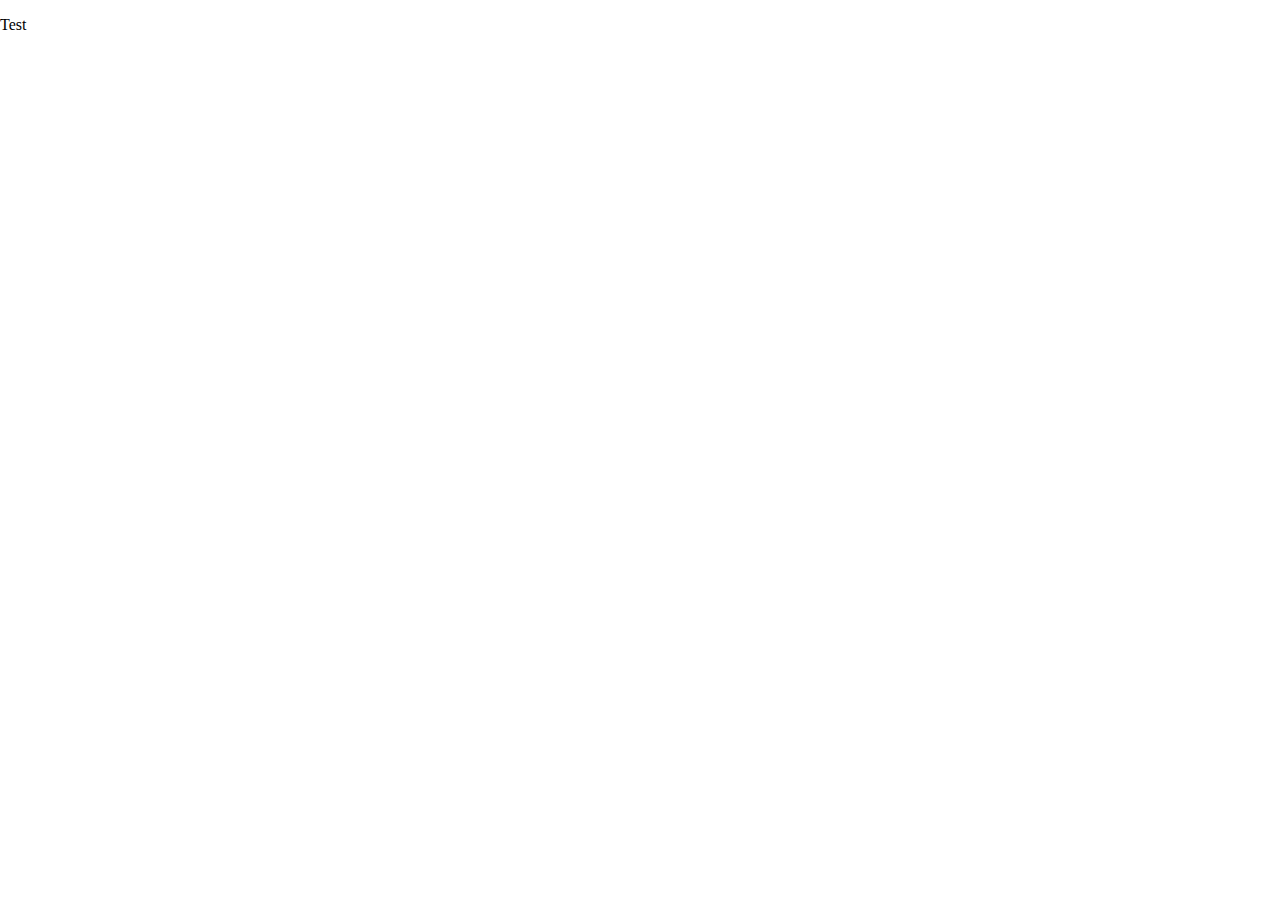
==== index.html @ 5cd9ce1f "First commit" ====
<!DOCTYPE html>
<html>
	<head>
		<meta charset="UTF-8">

		<title>Jacob Sweeten</title>

		<link rel="stylesheet" href="/css/index.css">
		<script src="https://code.jquery.com/jquery-3.6.0.min.js"></script>
	</head>
	<body>
		<p>Test</p>
	</body>
</html>
---- css/index.css ----
body {
	margin: 0;
}
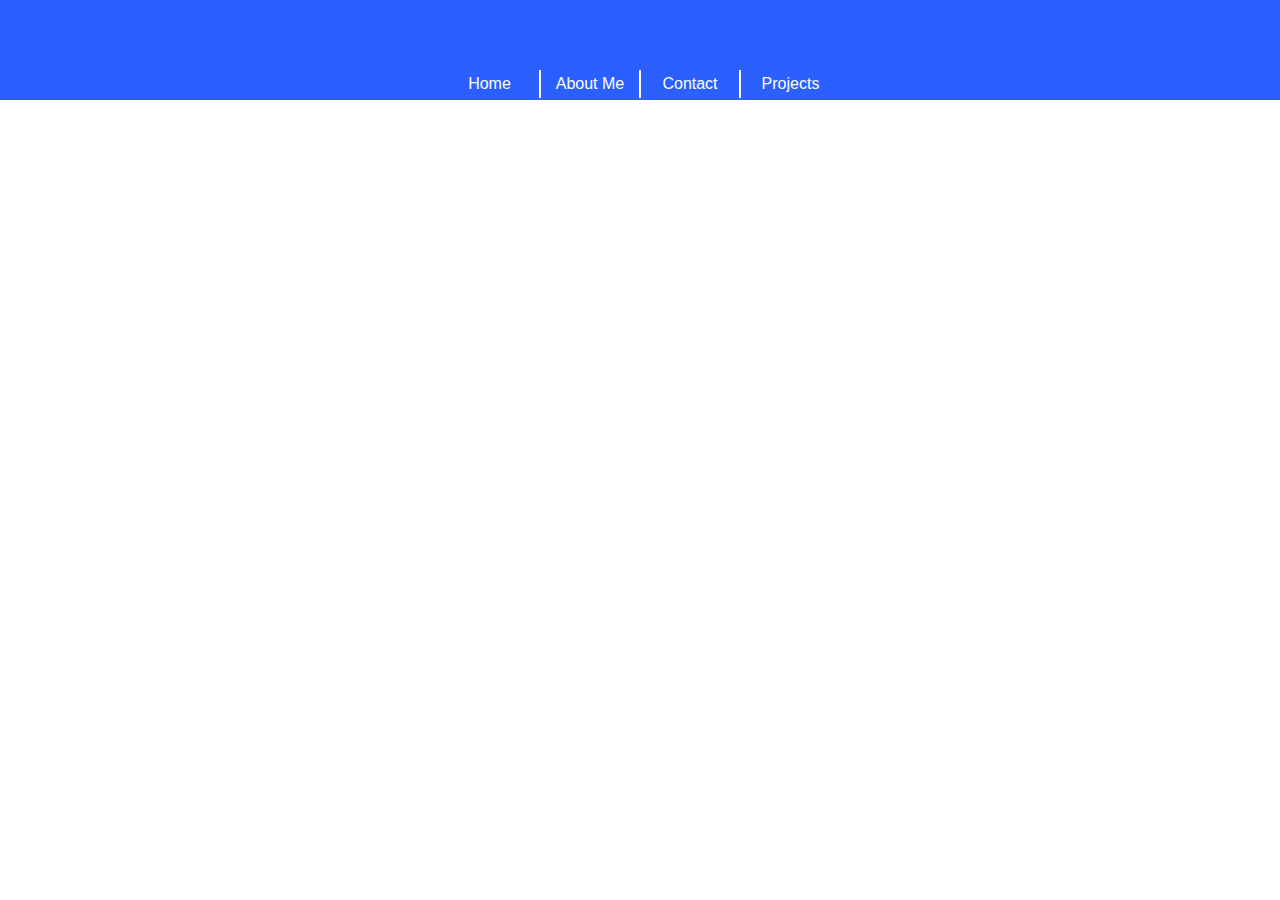
==== commit 5dab0e81: "Header progress" ====
--- a/index.html
+++ b/index.html
@@ -5,10 +5,17 @@
 
 		<title>Jacob Sweeten</title>
 
-		<link rel="stylesheet" href="/css/index.css">
+		<link rel="stylesheet" href="css/index.css">
 		<script src="https://code.jquery.com/jquery-3.6.0.min.js"></script>
 	</head>
 	<body>
-		<p>Test</p>
+		<div id="header">
+			<div id=links>
+				<a href="index.html"><div class="header-link" id="first-link">Home</div></a><!--
+				--><a href="about.html"><div class="header-link">About Me</div></a><!--
+				--><a href="contact.html"><div class="header-link">Contact</div></a><!--
+				--><a href="projects.html"><div class="header-link" id="last-link">Projects</div></a>
+			</div>
+		</div>
 	</body>
 </html>--- a/css/index.css
+++ b/css/index.css
@@ -1,3 +1,59 @@
+div {
+	box-sizing: border-box;
+}
+
 body {
 	margin: 0;
+}
+
+#header {
+	position: relative;
+	width: 100%;
+	height: 100px;
+	background-color: #2b60ff;
+	color: White;
+	font-family: Arial;
+}
+
+#links {
+	position: absolute;
+	margin: 0 auto;
+	width: 100%;
+	text-align: center;
+	bottom: 0;
+}
+
+#links a {
+	display: inline-block;
+	height: 30px;
+}
+
+#links a:link {
+	color: White;
+	text-decoration: none;
+}
+
+#links a:visited {
+	color: White;
+}
+
+#links a:hover {
+	background-color: #163694;
+}
+
+.header-link {
+	border-left: 1px solid white;
+	border-right: 1px solid white;
+	margin: 0;
+	padding: 5px;
+	width: 100px;
+	text-align: center;
+}
+
+#first-link {
+	border-left: 0;
+}
+
+#last-link {
+	border-right: 0;
 }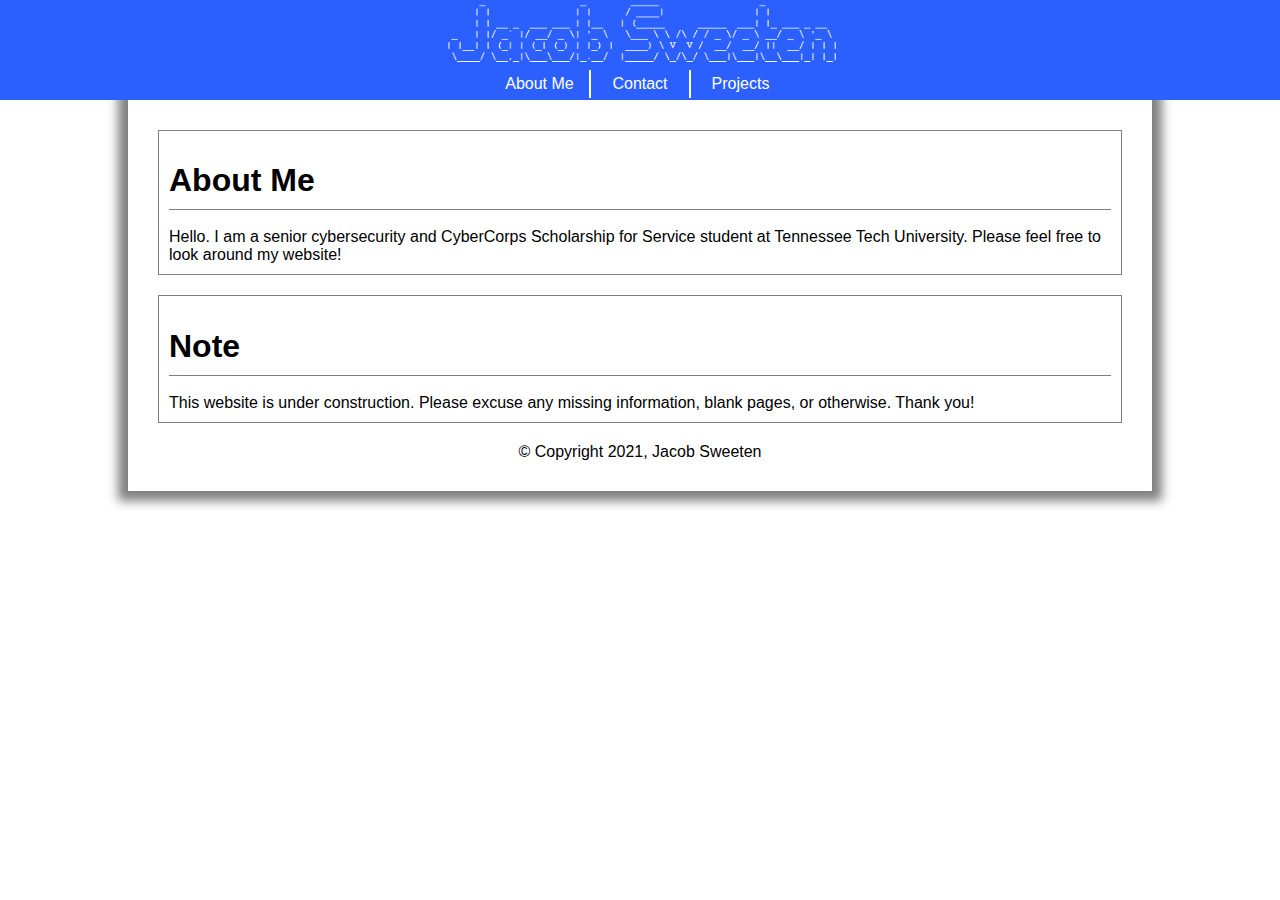
==== commit ec9b76e9: "Added about page" ====
--- a/index.html
+++ b/index.html
@@ -1,21 +1,37 @@
 <!DOCTYPE html>
 <html>
 	<head>
-		<meta charset="UTF-8">
-
-		<title>Jacob Sweeten</title>
-
-		<link rel="stylesheet" href="css/index.css">
+		<meta charset="UTF-8" />
+		<title>Jacob Sweeten - home</title>
+		<link rel="stylesheet" href="css/common.css" />
 		<script src="https://code.jquery.com/jquery-3.6.0.min.js"></script>
 	</head>
 	<body>
-		<div id="header">
-			<div id=links>
-				<a href="index.html"><div class="header-link" id="first-link">Home</div></a><!--
-				--><a href="about.html"><div class="header-link">About Me</div></a><!--
-				--><a href="contact.html"><div class="header-link">Contact</div></a><!--
-				--><a href="projects.html"><div class="header-link" id="last-link">Projects</div></a>
+		<div id="header-wrapper"></div>
+		<div id="body-wrapper">
+			<div class="body-card">
+				<h1 class="body-card-title">About Me</h1>
+				<div class="horizontal-line"></div>
+				<br />
+				<p class="body-card-content">
+					Hello. I am a senior cybersecurity and CyberCorps Scholarship for
+					Service student at Tennessee Tech University. Please feel free to look
+					around my website!
+				</p>
 			</div>
+			<div class="body-card">
+				<h1 class="body-card-title">Note</h1>
+				<div class="horizontal-line"></div>
+				<br />
+				<p class="body-card-content">
+					This website is under construction. Please excuse any missing information,
+					blank pages, or otherwise. Thank you!
+				</p>
+			</div>
+			<div id="body-footer">&copy; Copyright 2021, Jacob Sweeten</div>
 		</div>
 	</body>
+	<script>
+		$("#header-wrapper").load("header.html");
+	</script>
 </html>--- a/css/common.css
+++ b/css/common.css
@@ -0,0 +1,45 @@
+div {
+	box-sizing: border-box;
+}
+
+body {
+	margin: 0;
+	font-family: arial;
+}
+
+#body-wrapper {
+	width: 80%;
+	margin: 0 auto;
+	background-color: white;
+	box-shadow: 0px 0px 10px 10px grey;
+	padding: 30px;
+}
+
+#body-wrapper p {
+	margin: 0;
+}
+
+.body-card {
+	display: block;
+	border: 1px solid grey;
+	width: 100%;
+	padding: 10px;
+	margin-bottom: 20px;
+	margin-top: 0px;
+}
+
+.body-card-title {
+	margin-bottom: 10px;
+}
+
+.horizontal-line {
+	width: 100%;
+	height: 1px;
+	background-color: grey;
+	margin: 0 auto;
+}
+
+#body-footer {
+	width: 100%;
+	text-align: center;
+}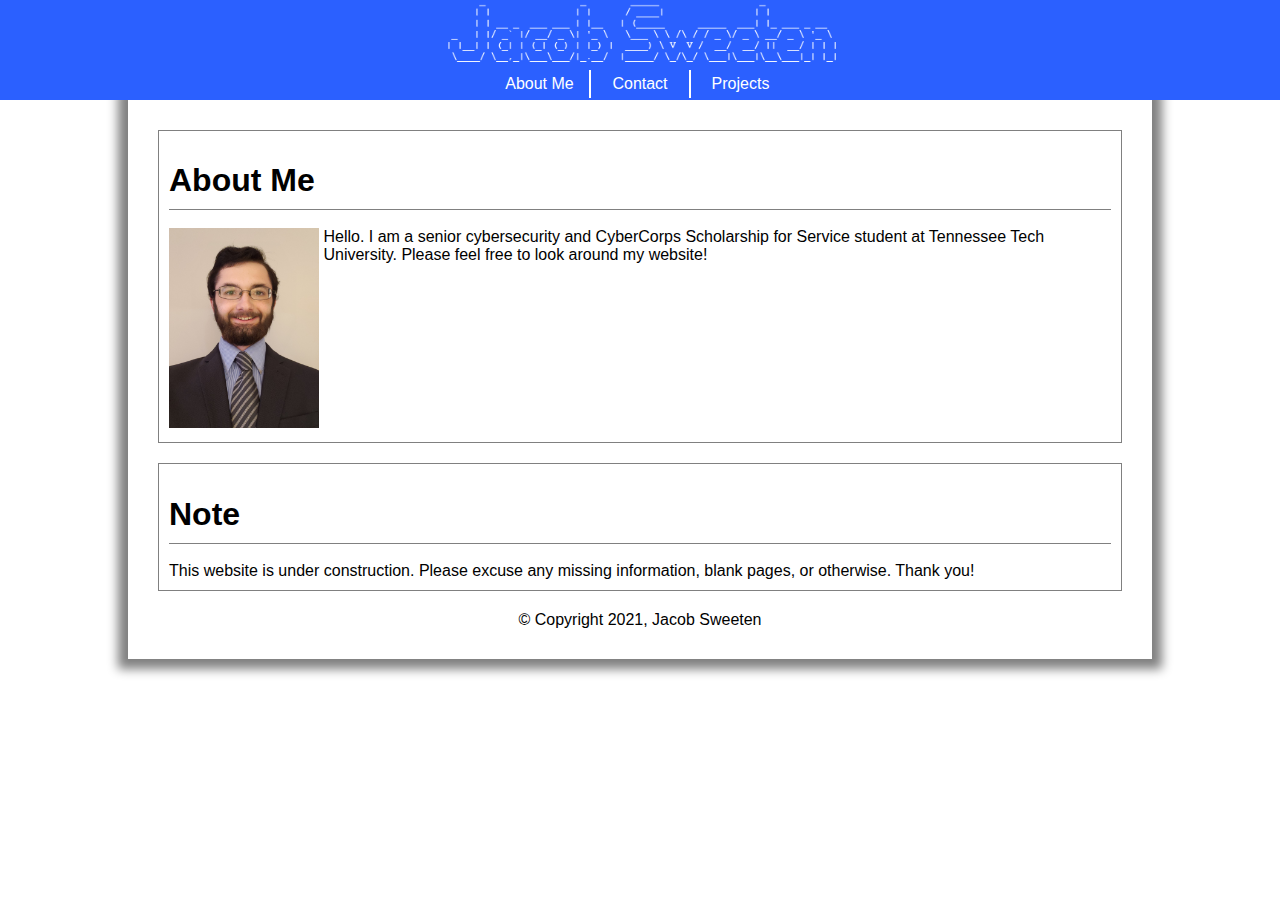
==== commit 1f44fd46: "Added photo" ====
--- a/index.html
+++ b/index.html
@@ -4,6 +4,7 @@
 		<meta charset="UTF-8" />
 		<title>Jacob Sweeten - home</title>
 		<link rel="stylesheet" href="css/common.css" />
+		<link rel="stylesheet" href="css/index.css" />
 		<script src="https://code.jquery.com/jquery-3.6.0.min.js"></script>
 	</head>
 	<body>
@@ -13,7 +14,8 @@
 				<h1 class="body-card-title">About Me</h1>
 				<div class="horizontal-line"></div>
 				<br />
-				<p class="body-card-content">
+				<img id="photo" src="content/images/photo.jpg" />
+				<p class="body-card-content inline-with-image">
 					Hello. I am a senior cybersecurity and CyberCorps Scholarship for
 					Service student at Tennessee Tech University. Please feel free to look
 					around my website!
@@ -28,10 +30,11 @@
 					blank pages, or otherwise. Thank you!
 				</p>
 			</div>
-			<div id="body-footer">&copy; Copyright 2021, Jacob Sweeten</div>
+			<div id="body-footer-wrapper"></div>
 		</div>
 	</body>
 	<script>
 		$("#header-wrapper").load("header.html");
+		$("#body-footer-wrapper").load("body-footer.html");
 	</script>
 </html>--- a/css/common.css
+++ b/css/common.css
@@ -20,7 +20,6 @@
 }
 
 .body-card {
-	display: block;
 	border: 1px solid grey;
 	width: 100%;
 	padding: 10px;
@@ -38,8 +37,3 @@
 	background-color: grey;
 	margin: 0 auto;
 }
-
-#body-footer {
-	width: 100%;
-	text-align: center;
-}--- a/css/index.css
+++ b/css/index.css
@@ -0,0 +1,9 @@
+#photo {
+	width: 150px;
+}
+
+.inline-with-image{
+	display: inline-block;
+	width: calc(100% - 200px);
+	vertical-align: top;
+}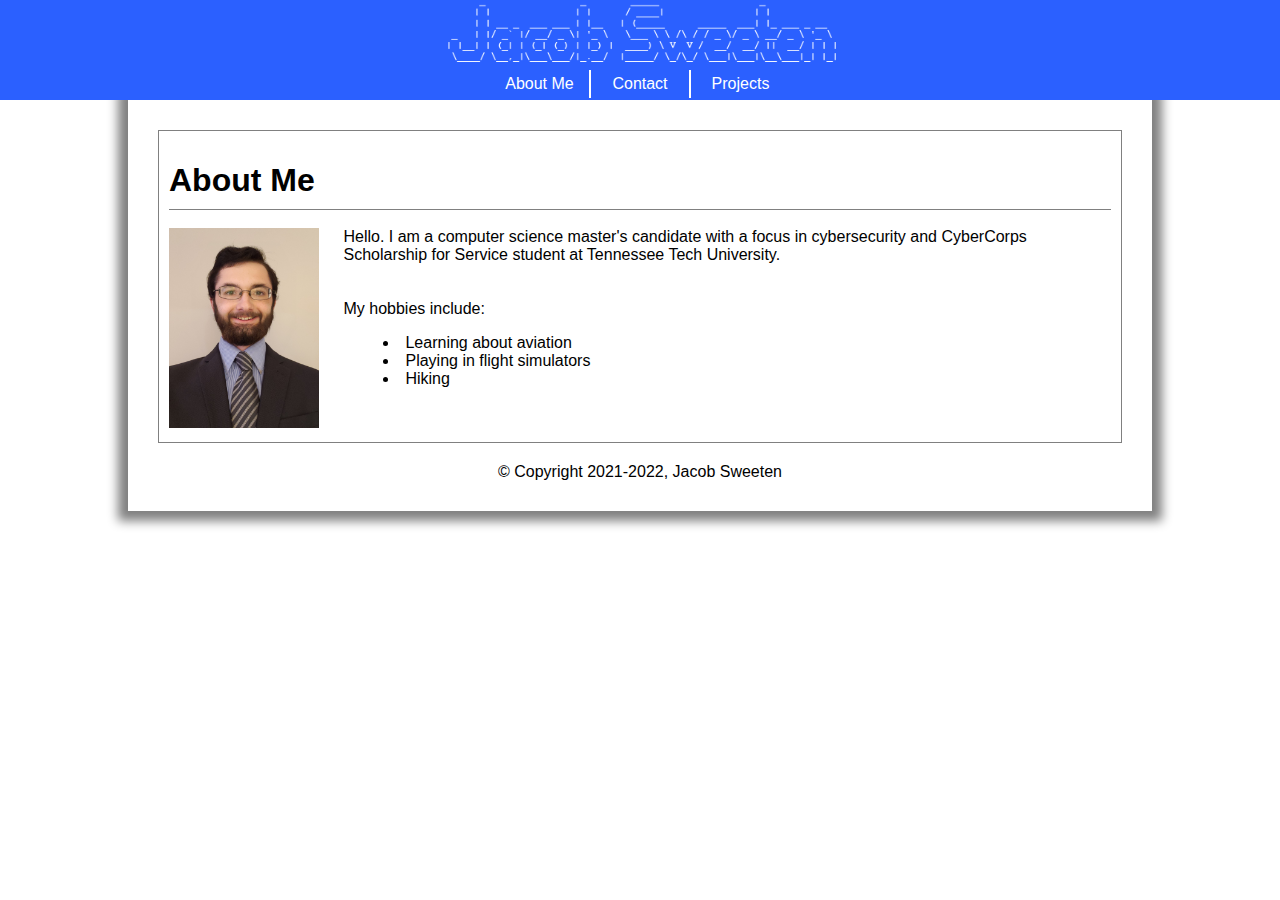
==== commit cd767fd3: "Updated" ====
--- a/index.html
+++ b/index.html
@@ -2,10 +2,11 @@
 <html>
 	<head>
 		<meta charset="UTF-8" />
-		<title>Jacob Sweeten - home</title>
+		<title>Jacob Sweeten - About Me</title>
 		<link rel="stylesheet" href="css/common.css" />
 		<link rel="stylesheet" href="css/index.css" />
 		<script src="https://code.jquery.com/jquery-3.6.0.min.js"></script>
+		<!-- <script src="js/jquery-3.6.0.min.js"></script> -->
 	</head>
 	<body>
 		<div id="header-wrapper"></div>
@@ -15,20 +16,20 @@
 				<div class="horizontal-line"></div>
 				<br />
 				<img id="photo" src="content/images/photo.jpg" />
-				<p class="body-card-content inline-with-image">
-					Hello. I am a senior cybersecurity and CyberCorps Scholarship for
-					Service student at Tennessee Tech University. Please feel free to look
-					around my website!
-				</p>
-			</div>
-			<div class="body-card">
-				<h1 class="body-card-title">Note</h1>
-				<div class="horizontal-line"></div>
-				<br />
-				<p class="body-card-content">
-					This website is under construction. Please excuse any missing information,
-					blank pages, or otherwise. Thank you!
-				</p>
+				<div id="right-of-photo" class="body-card-content inline-with-image">
+					<p>
+						Hello. I am a computer science master's candidate with a focus in cybersecurity and CyberCorps Scholarship for
+						Service student at Tennessee Tech University.
+					</p>
+					<br />
+					<br />
+					<p>My hobbies include:</p>
+					<ul>
+						<li>Learning about aviation</li>
+						<li>Playing in flight simulators</li>
+						<li>Hiking</li>
+					</ul>
+				</div>
 			</div>
 			<div id="body-footer-wrapper"></div>
 		</div>
--- a/css/index.css
+++ b/css/index.css
@@ -6,4 +6,12 @@
 	display: inline-block;
 	width: calc(100% - 200px);
 	vertical-align: top;
+}
+
+.inline-with-image ul {
+	list-style-position: inside;
+}
+
+#right-of-photo {
+	padding-left: 20px;
 }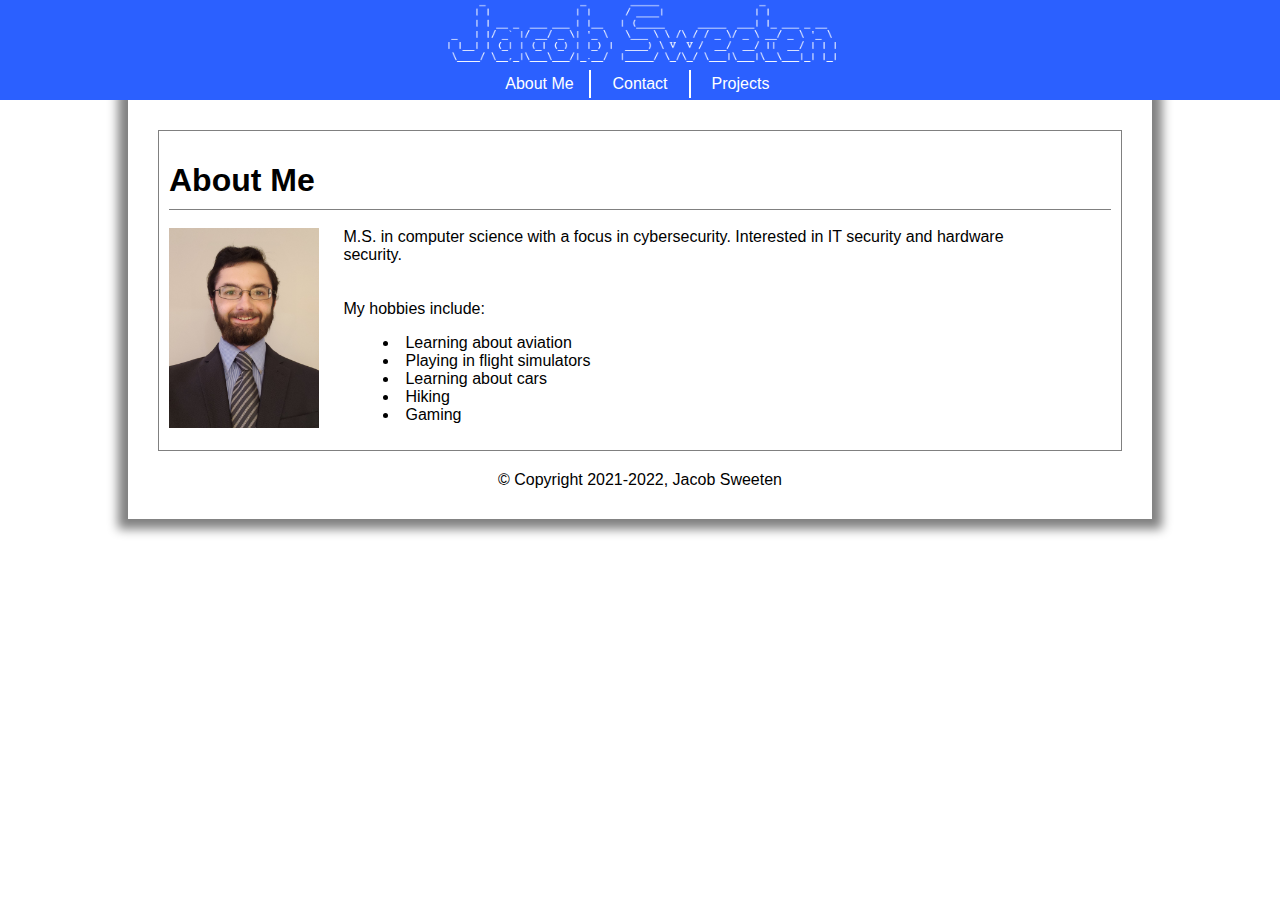
==== commit fd2179be: "Updated" ====
--- a/index.html
+++ b/index.html
@@ -18,8 +18,7 @@
 				<img id="photo" src="content/images/photo.jpg" />
 				<div id="right-of-photo" class="body-card-content inline-with-image">
 					<p>
-						Hello. I am a computer science master's candidate with a focus in cybersecurity and CyberCorps Scholarship for
-						Service student at Tennessee Tech University.
+						M.S. in computer science with a focus in cybersecurity. Interested in IT security and hardware security. 
 					</p>
 					<br />
 					<br />
@@ -27,7 +26,9 @@
 					<ul>
 						<li>Learning about aviation</li>
 						<li>Playing in flight simulators</li>
+						<li>Learning about cars</li>
 						<li>Hiking</li>
+						<li>Gaming</li>
 					</ul>
 				</div>
 			</div>
